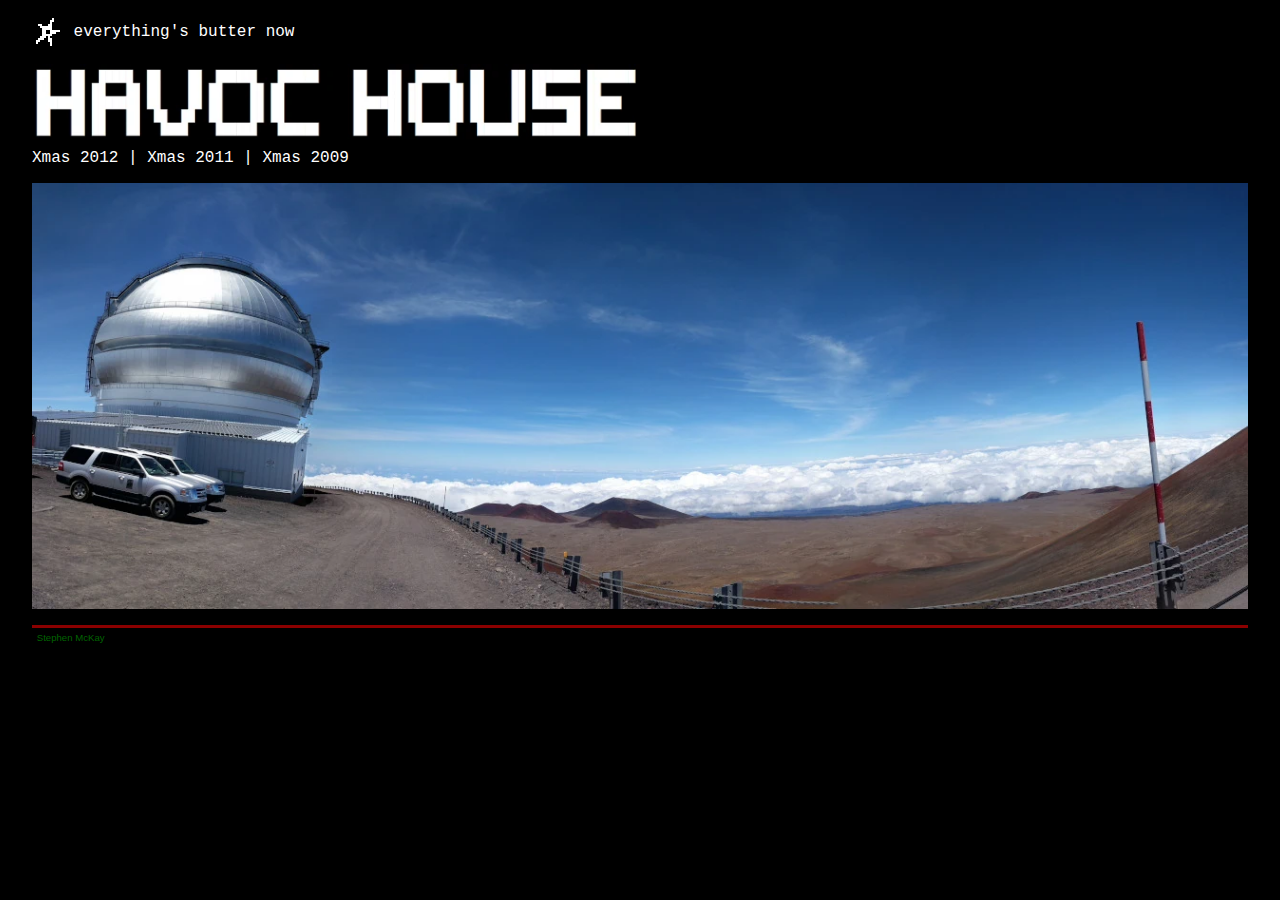
==== docs/index.html @ a73c870b "Rename "web" dir to "docs"." ====
<html>
	<head>
		<title>Havoc House ... loving you one nibble at a time</title>
		<link rel="icon" type="image/x-icon" href="favicon.ico">
		<style>
			/** vars and common elements */
			.mono {
				font-family: "Courier New", monospace;
			}
			.fancy {
				font-family: 'Segoe UI', Tahoma, Geneva, Verdana, sans-serif;
			}
			.sep5, .sep10 {
				width: 100%;
			}
			.sep5 {
				padding: .3em 0em;
			}
			.sep10 {
				padding: .5em 0em;
			}
		</style>
		<style>
			body {
				background-color: black;
				color: white;
				margin: 0px;
				padding: 1em 2em;
				font-family: serif;
				font-size: 1em;
			}
			.tag {
				text-align: left;
			}
			.tag img {
				height: 32px;
				width: 32px;
				vertical-align: middle;
			}
			.nav {
				text-align: left;
			}
			.nav a {
				white-space: pre;
				text-decoration: none;
			}
			.nav img {
				width: 50%;
			}
			.nav img:hover {
				filter: invert(1) brightness(50%) sepia(100%) hue-rotate(350deg) saturate(900%);
			}
			.nav a {
				text-decoration: none;
				color: white;
			}
			.nav a:hover {
				text-decoration: underline;
			}
			.footer {
				border-top: 3px solid darkred;
				text-align: left;
				color: darkgreen;
				font-size: .6em;
				padding: .5em;
			}
		</style>
		<style>
			/** tweak layout on smaller screens */			
			@media only screen and (max-width: 800px) {
				body {
					padding: .7em 1.4em;
					font-size: .7em;
				}
				.tag img {
					height: 16px;
					width: 16px;
				}
				.nav img {
					display: block;
				}
				.footer {
					border-top: 2px solid darkred;
					font-size: .5em; 
				}
			}
		</style>
		</style>
		</head>
	</head>
	<!-- Google tag (gtag.js) -->
	<script async src="https://www.googletagmanager.com/gtag/js?id=G-M1CK7RR283"></script>
	<script>
		window.dataLayer = window.dataLayer || [];
		function gtag(){dataLayer.push(arguments);}
		gtag('js', new Date());
		gtag('config', 'G-M1CK7RR283');
	</script>
	<body>
		<div class="tag mono">
			<img src="star.png" alt="La Estrella Colgreen"/>
			<span>everything's butter now</span>
		</div>
		<div class="sep10"></div>
		<div class="nav mono">
			<a href="/" title="Havoc.House"><img src="havoc_house.webp" alt="Havoc House" /></a>
			<div class="sep5"></div>
			<a href="xmas2012/">Xmas 2012</a> | 
			<a href="xmas2011/">Xmas 2011</a> | 
			<a href="xmas2009/">Xmas 2009</a>
		</div>
		<div class="sep10"></div>
		<a href="https://photos.app.goo.gl/uGA7nQSo5MJise8c6">
			<img width="100%" src="mauna_kea.webp" alt="Mauna Kea 2017" />
		</a>
		<div class="sep10"></div>
		<div class="footer fancy">
			Stephen McKay
		</div>
	</body>
</html>
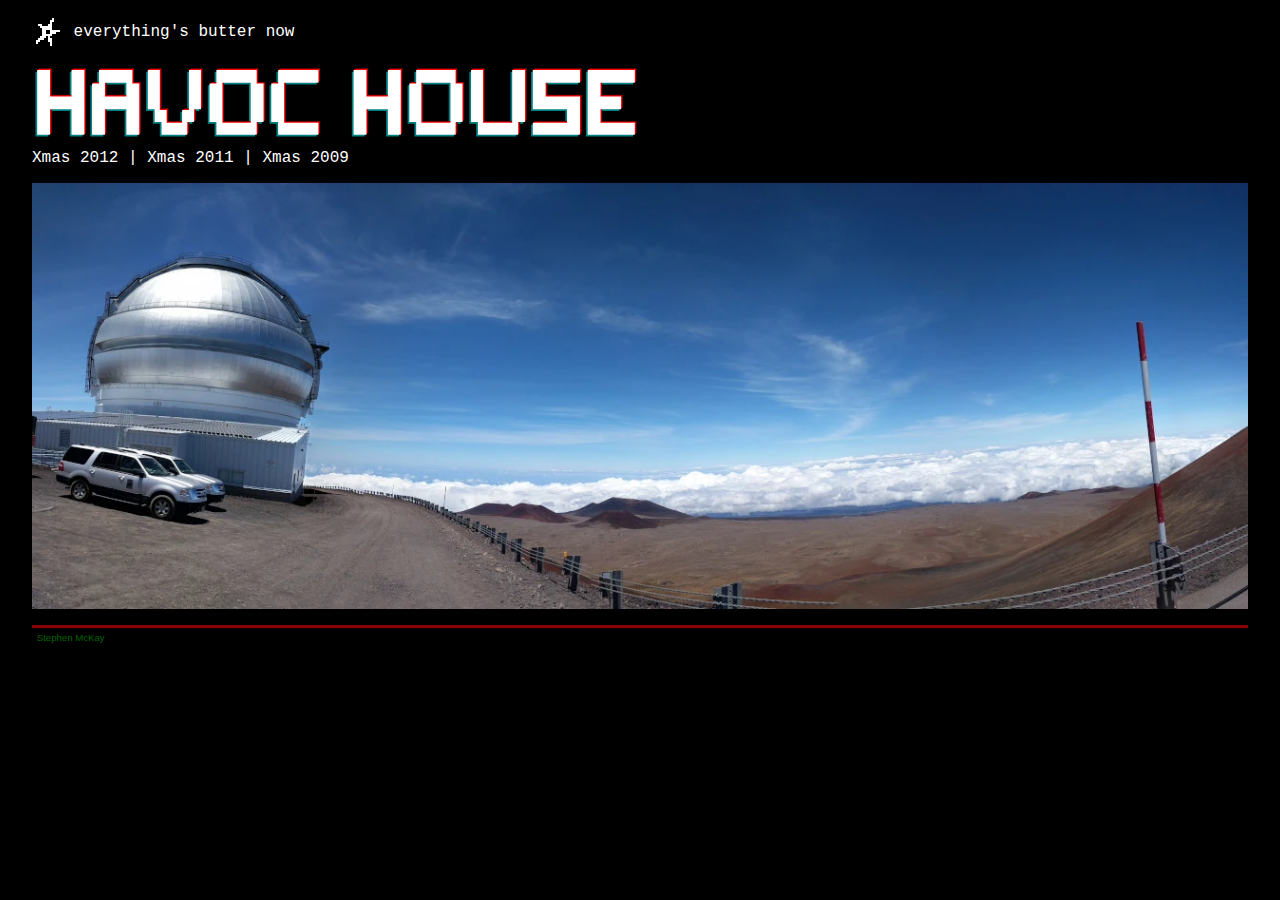
==== commit 3f1edf57: "Repalce webp with svg havoc.house." ====
--- a/docs/index.html
+++ b/docs/index.html
@@ -103,7 +103,7 @@
 		</div>
 		<div class="sep10"></div>
 		<div class="nav mono">
-			<a href="/" title="Havoc.House"><img src="havoc_house.webp" alt="Havoc House" /></a>
+			<a href="/" title="Havoc.House"><img src="havoc_house.svg" alt="Havoc House" /></a>
 			<div class="sep5"></div>
 			<a href="xmas2012/">Xmas 2012</a> | 
 			<a href="xmas2011/">Xmas 2011</a> | 
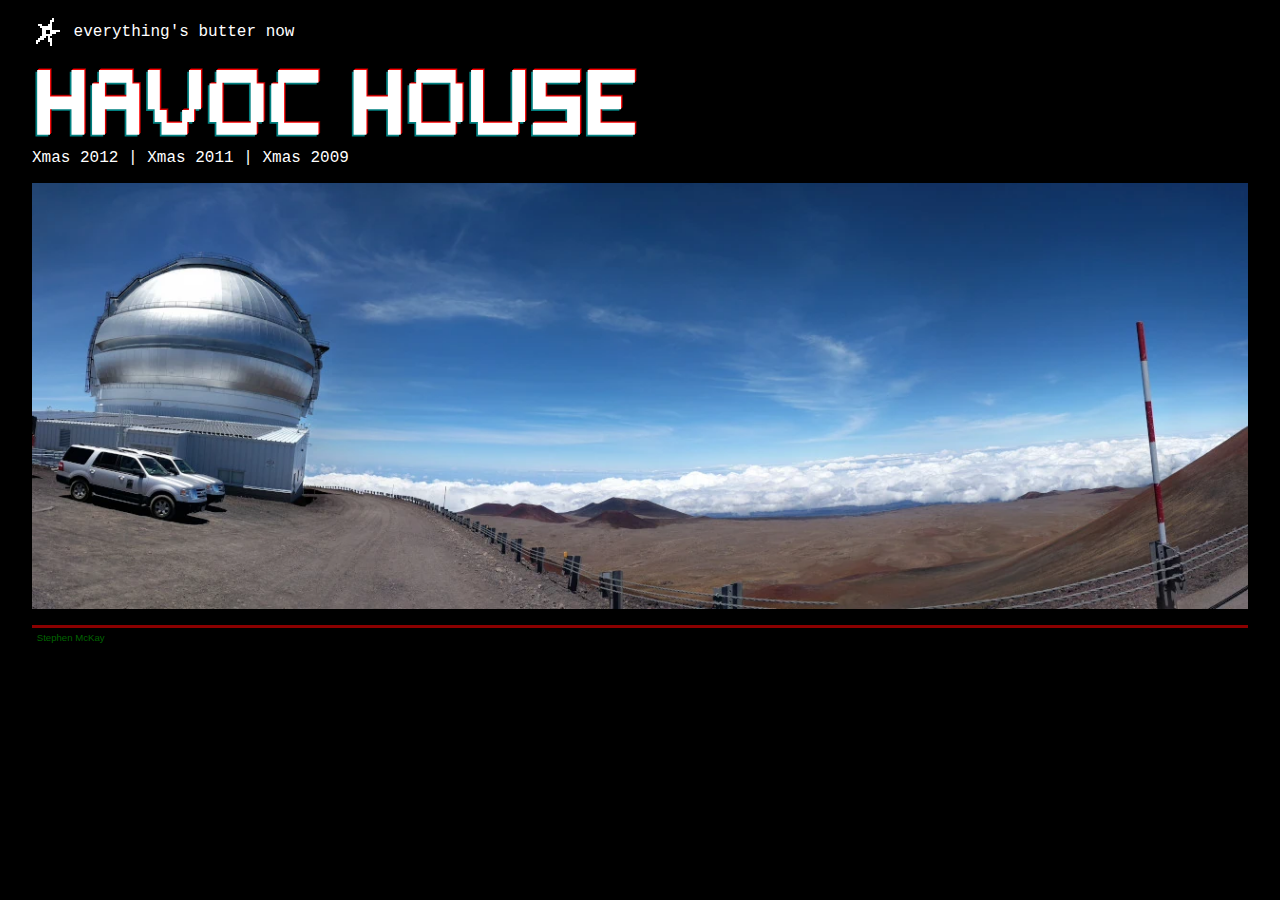
==== commit 79f13cb5: "Update index.html" ====
--- a/docs/index.html
+++ b/docs/index.html
@@ -46,6 +46,8 @@
 			}
 			.nav img {
 				width: 50%;
+				transition-property: filter;
+				transition-duration: .4s;
 			}
 			.nav img:hover {
 				filter: invert(1) brightness(50%) sepia(100%) hue-rotate(350deg) saturate(900%);
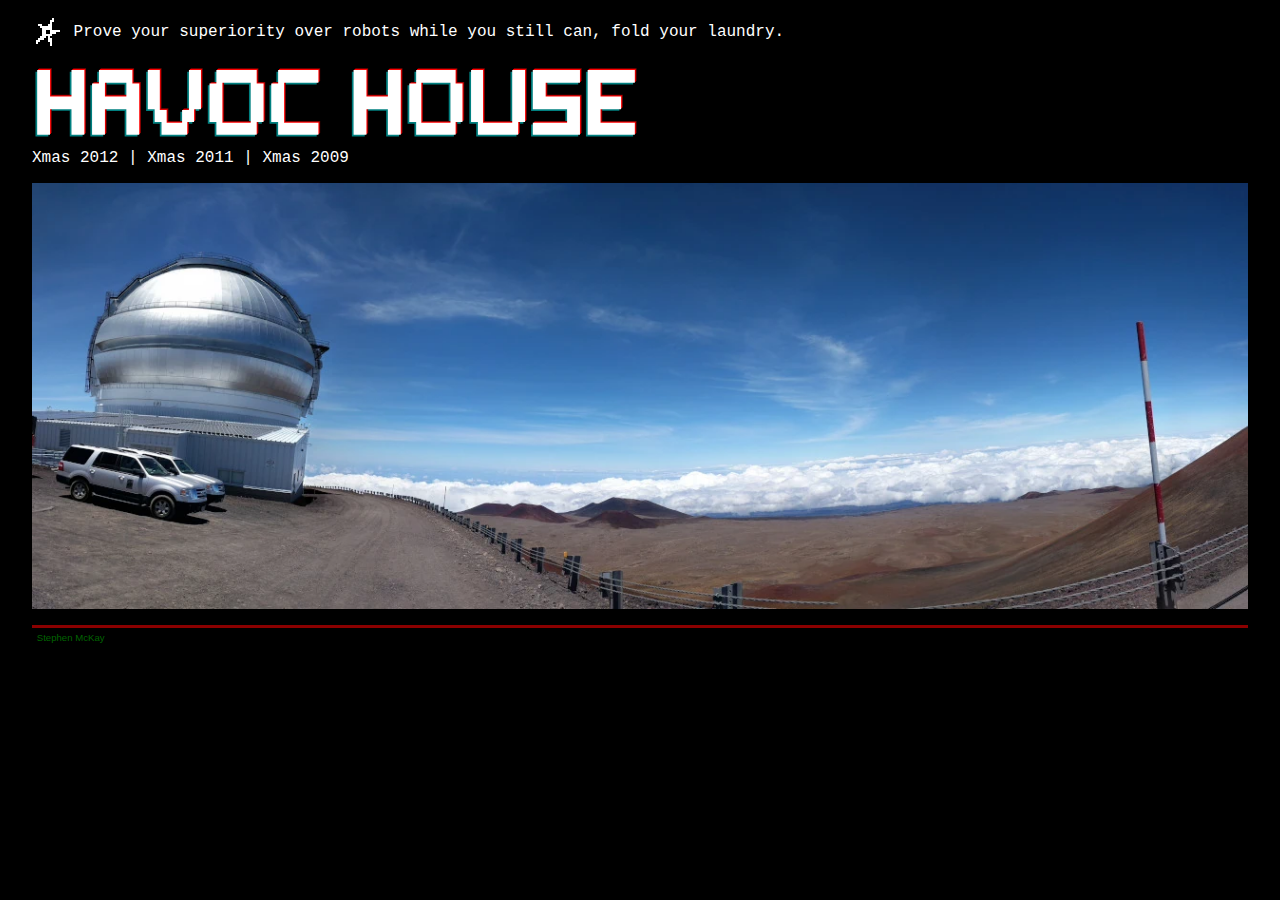
==== commit 80cf3562: "Update to use the robot & laundry greeting." ====
--- a/docs/index.html
+++ b/docs/index.html
@@ -100,8 +100,8 @@
 	</script>
 	<body>
 		<div class="tag mono">
-			<img src="star.png" alt="La Estrella Colgreen"/>
-			<span>everything's butter now</span>
+			<img src="star.png" alt="La Estrella de Colgreen"/>
+			<span>Prove your superiority over robots while you still can, fold your laundry.</span>
 		</div>
 		<div class="sep10"></div>
 		<div class="nav mono">
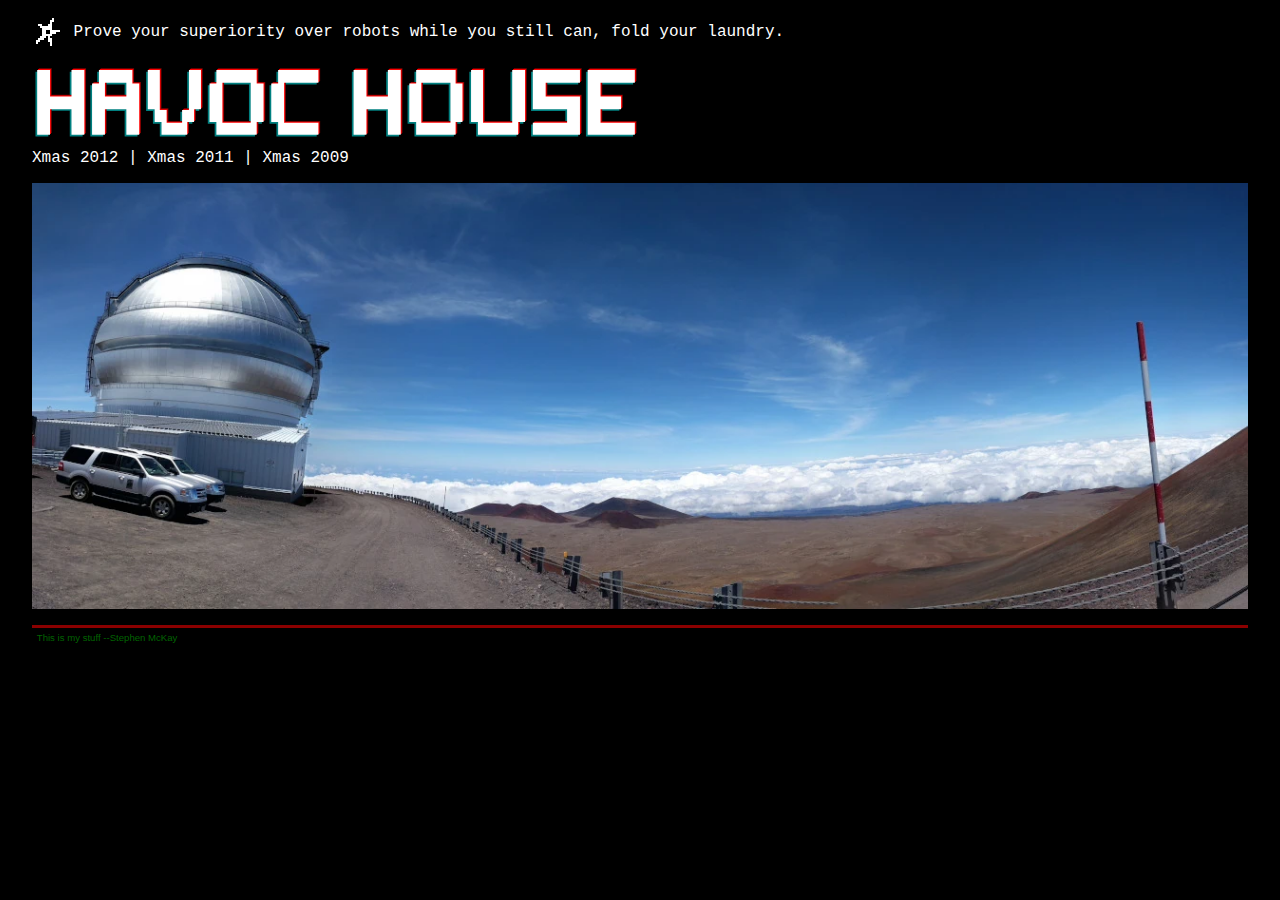
==== commit d86d753e: "Expand the pseudo-copyright statement at bottom." ====
--- a/docs/index.html
+++ b/docs/index.html
@@ -117,7 +117,7 @@
 		</a>
 		<div class="sep10"></div>
 		<div class="footer fancy">
-			Stephen McKay
+			This is my stuff --Stephen McKay
 		</div>
 	</body>
 </html>
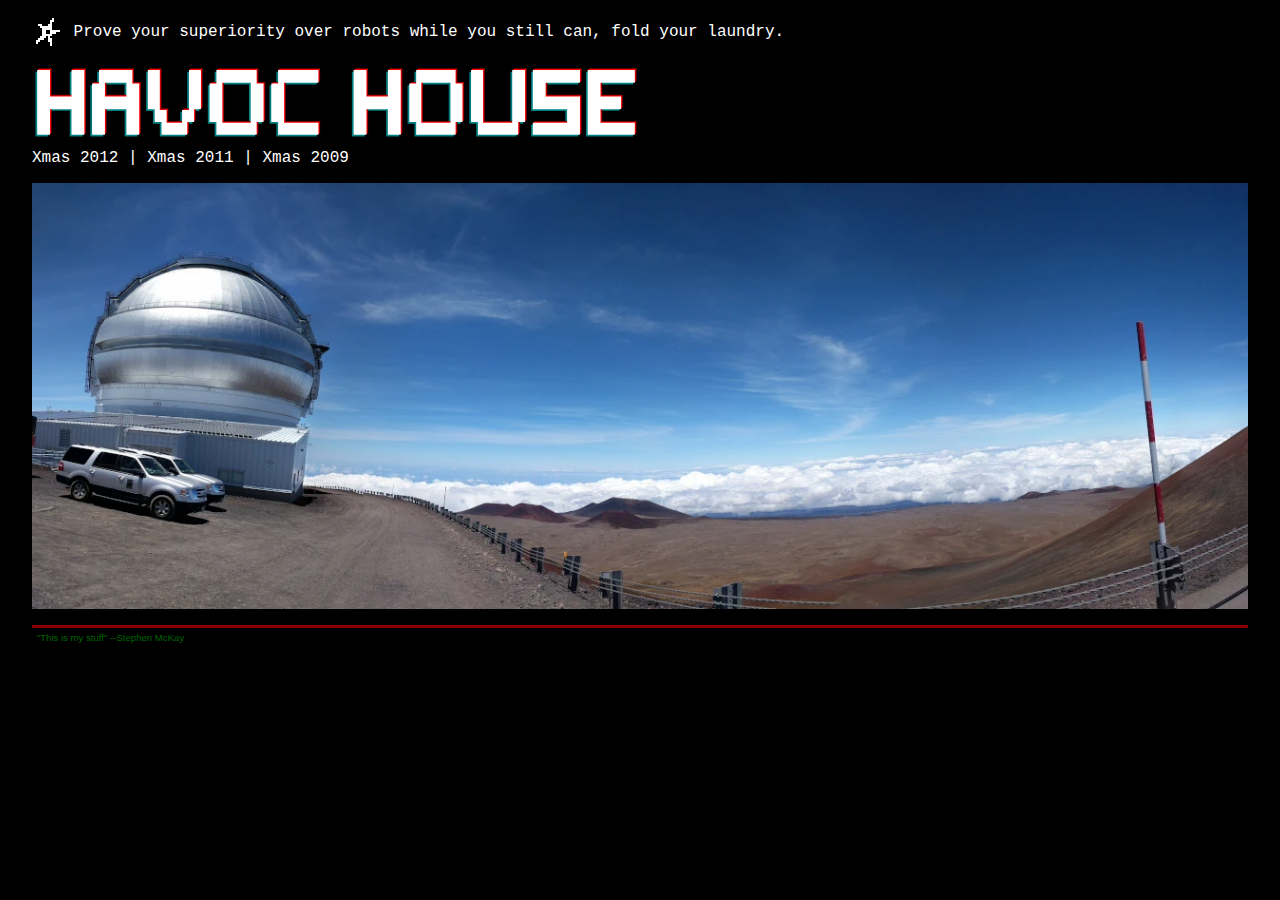
==== commit d600f59a: "Quote copyright text." ====
--- a/docs/index.html
+++ b/docs/index.html
@@ -117,7 +117,7 @@
 		</a>
 		<div class="sep10"></div>
 		<div class="footer fancy">
-			This is my stuff --Stephen McKay
+			"This is my stuff" --Stephen McKay
 		</div>
 	</body>
 </html>
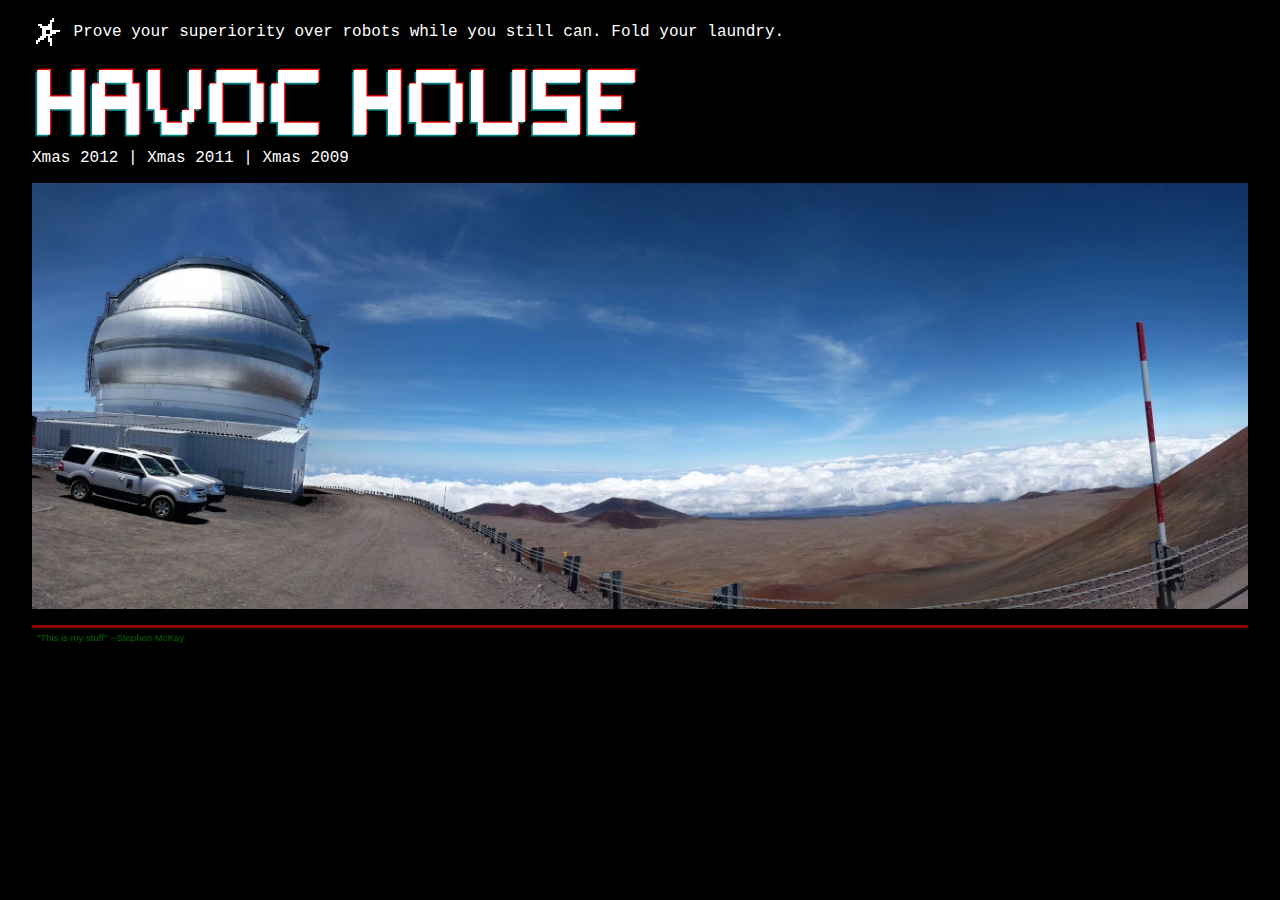
==== commit b6fc15ab: "Minor punctuation change on homepage." ====
--- a/docs/index.html
+++ b/docs/index.html
@@ -101,7 +101,7 @@
 	<body>
 		<div class="tag mono">
 			<img src="star.png" alt="La Estrella de Colgreen"/>
-			<span>Prove your superiority over robots while you still can, fold your laundry.</span>
+			<span>Prove your superiority over robots while you still can. Fold your laundry.</span>
 		</div>
 		<div class="sep10"></div>
 		<div class="nav mono">
